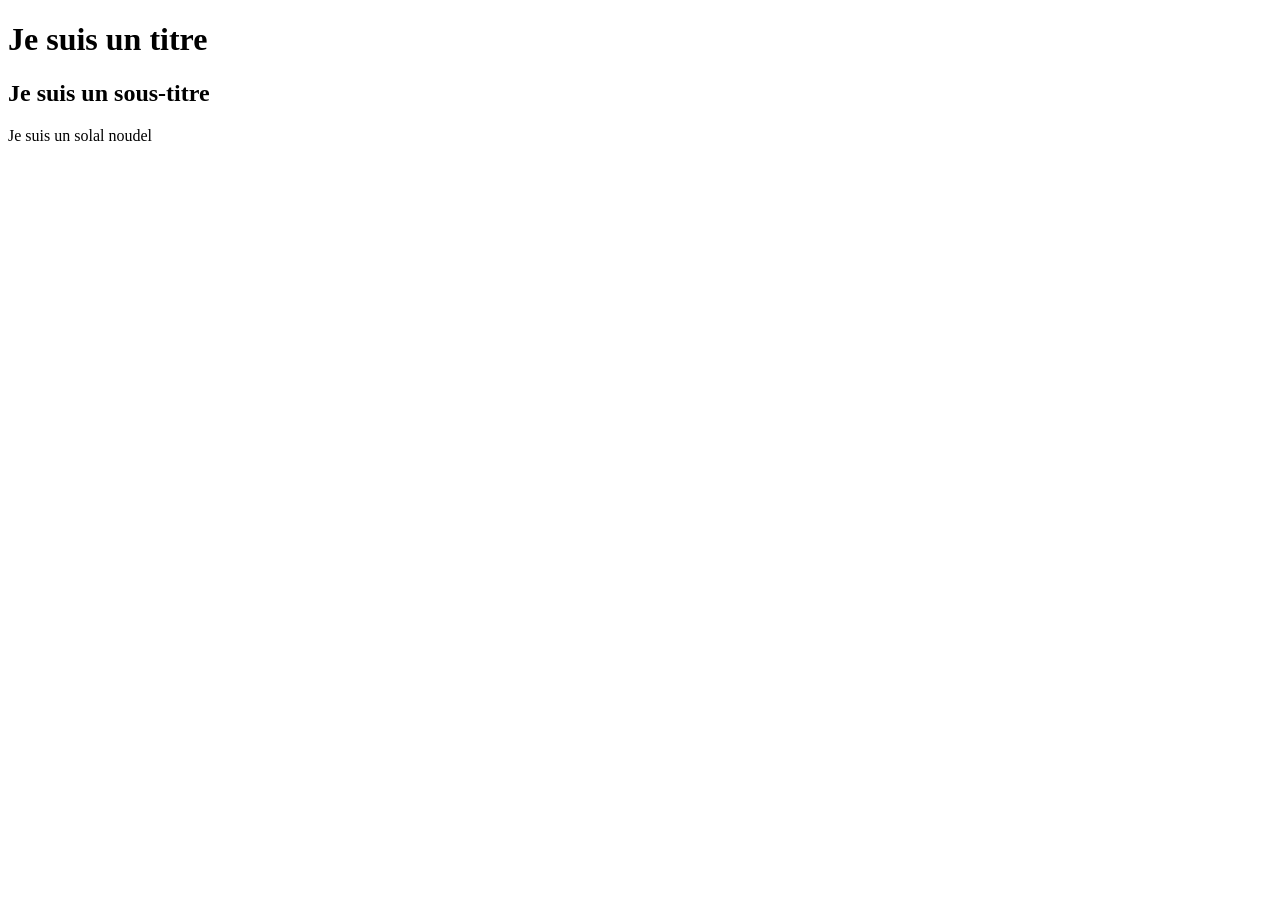
==== git/index.html @ 05ac4dc9 "Add files via upload" ====
<!DOCTYPE html>
<html lang="en">
<head>
    <meta charset="UTF-8">
    <meta name="viewport" content="width=device-width, initial-scale=1.0">
    <title>Document</title>
</head>
<body>
    <h1>Je suis un titre</h1>
    <h2>Je suis un sous-titre</h2>
    <p>Je suis un solal noudel</p>
</body>
</html>
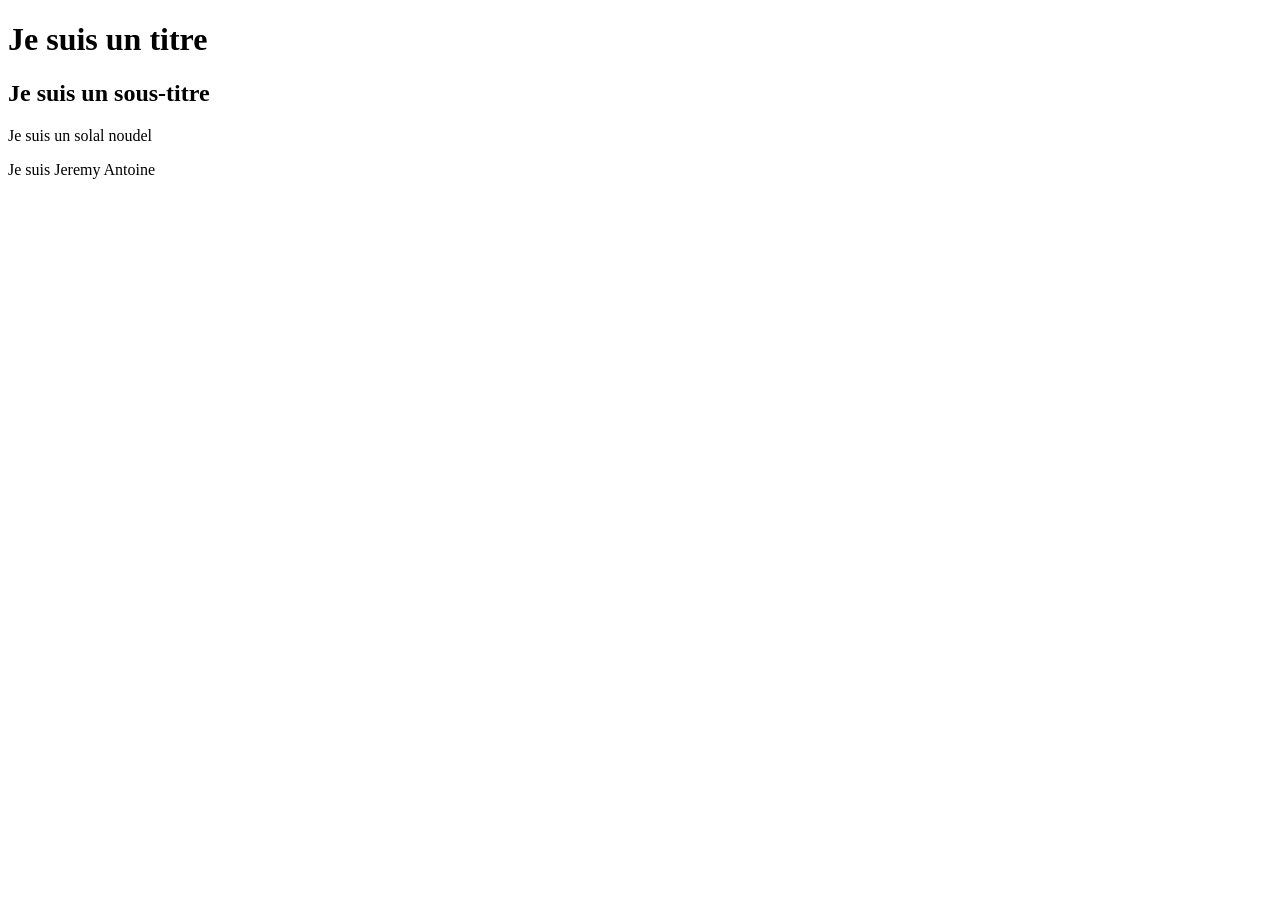
==== commit 3259d9c5: "new commit" ====
--- a/git/index.html
+++ b/git/index.html
@@ -9,5 +9,6 @@
     <h1>Je suis un titre</h1>
     <h2>Je suis un sous-titre</h2>
     <p>Je suis un solal noudel</p>
+    <p>Je suis Jeremy Antoine</p>
 </body>
 </html>
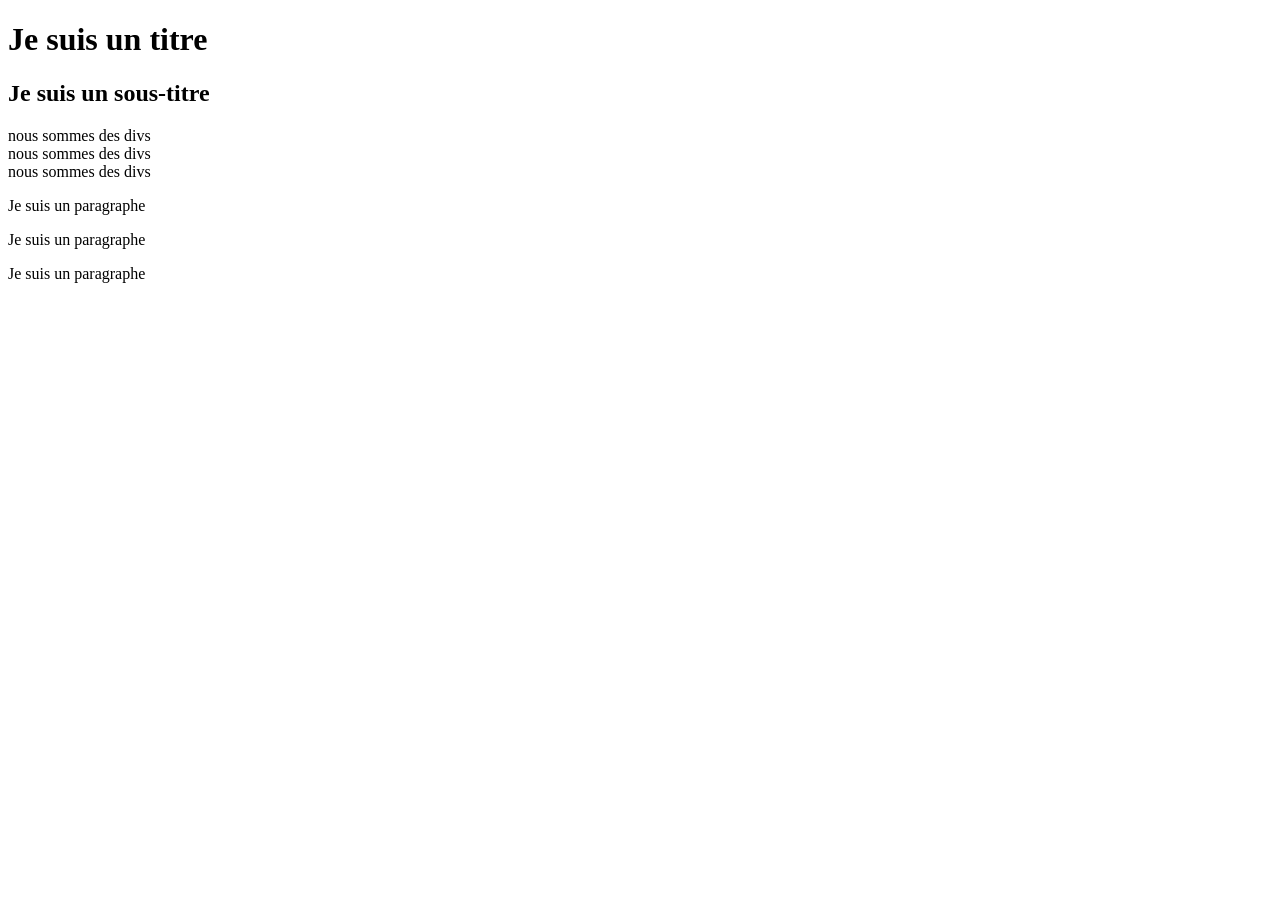
==== commit d4b51d53: "Add files via upload" ====
--- a/git/index.html
+++ b/git/index.html
@@ -8,7 +8,15 @@
 <body>
     <h1>Je suis un titre</h1>
     <h2>Je suis un sous-titre</h2>
-    <p>Je suis un solal noudel</p>
-    <p>Je suis Jeremy Antoine</p>
+    <section>
+        <div>nous sommes des divs</div>
+        <div>nous sommes des divs</div>
+        <div>nous sommes des divs</div>
+    </section>
+    <article>
+        <p>Je suis un paragraphe</p>
+        <p>Je suis un paragraphe</p>
+        <p>Je suis un paragraphe</p>
+    </article>
 </body>
 </html>
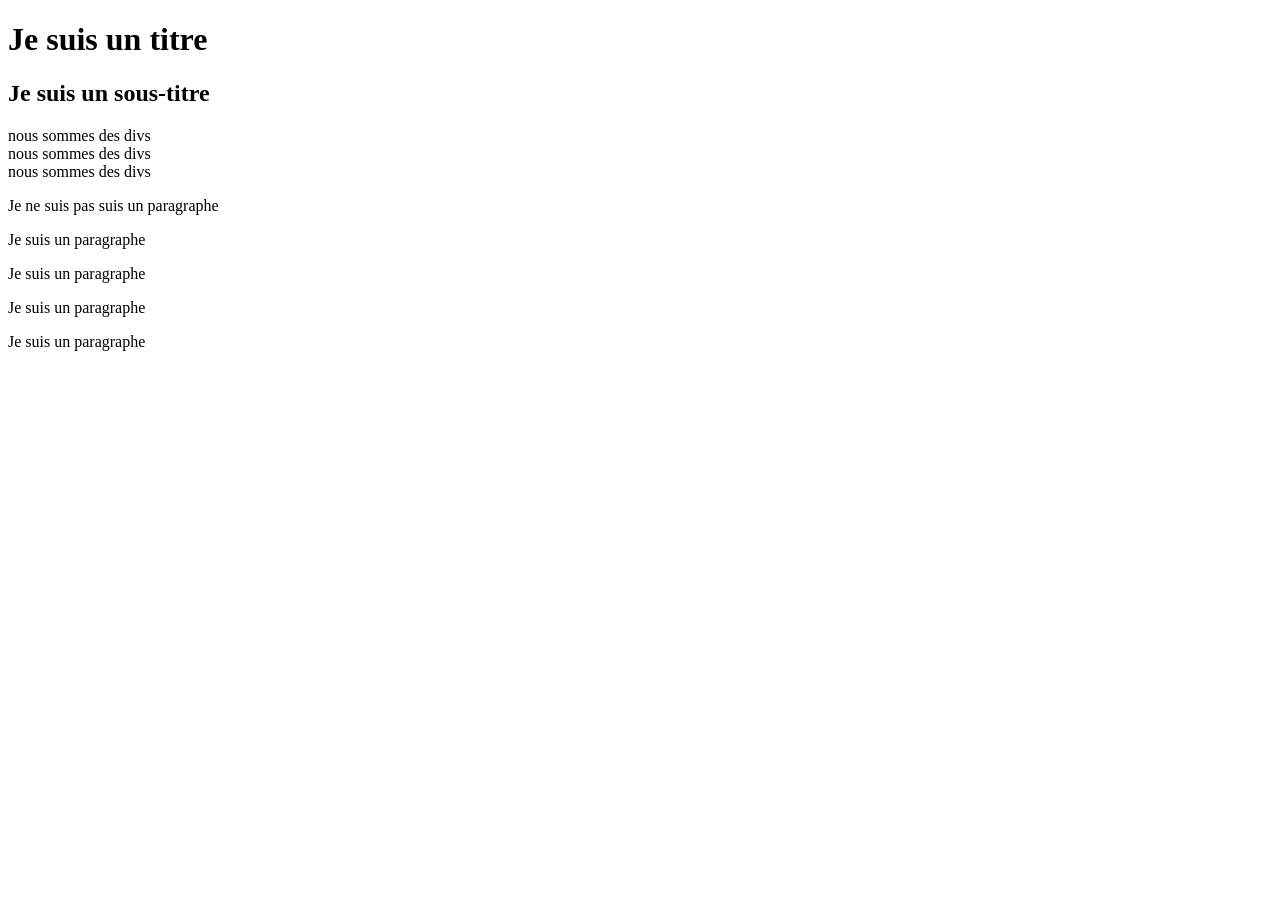
==== commit d34b7267: "edit" ====
--- a/git/index.html
+++ b/git/index.html
@@ -14,6 +14,8 @@
         <div>nous sommes des divs</div>
     </section>
     <article>
+        <p>Je ne suis pas suis un paragraphe</p>
+        <p>Je suis un paragraphe</p>
         <p>Je suis un paragraphe</p>
         <p>Je suis un paragraphe</p>
         <p>Je suis un paragraphe</p>
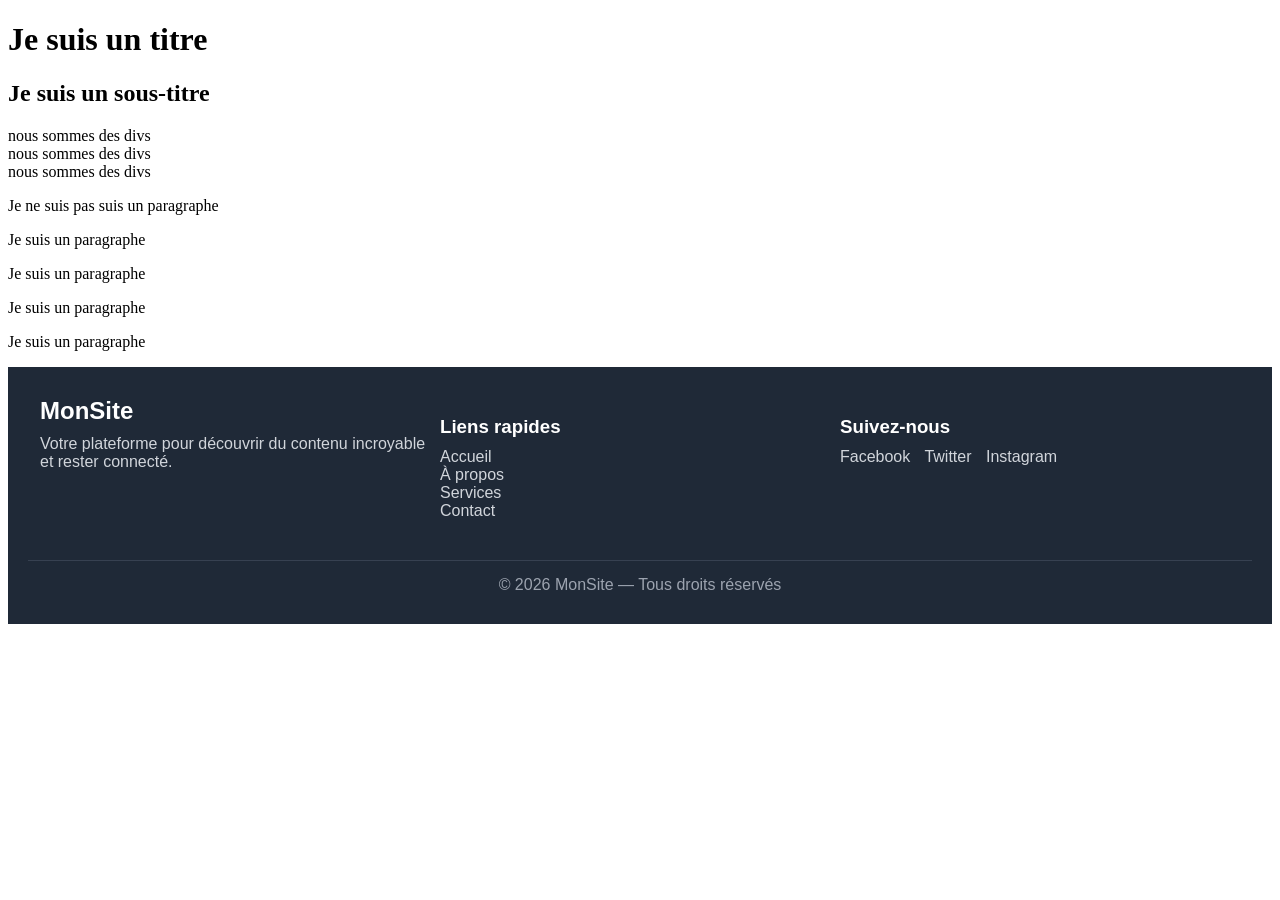
==== commit 867ea775: "footer" ====
--- a/git/index.html
+++ b/git/index.html
@@ -1,10 +1,12 @@
 <!DOCTYPE html>
 <html lang="en">
+
 <head>
     <meta charset="UTF-8">
     <meta name="viewport" content="width=device-width, initial-scale=1.0">
     <title>Document</title>
 </head>
+
 <body>
     <h1>Je suis un titre</h1>
     <h2>Je suis un sous-titre</h2>
@@ -20,5 +22,47 @@
         <p>Je suis un paragraphe</p>
         <p>Je suis un paragraphe</p>
     </article>
+    <footer style="background-color:#1f2937; color:white; padding:30px 20px; font-family:Arial, sans-serif;">
+
+        <div style="max-width:1200px; margin:auto; display:flex; flex-wrap:wrap; justify-content:space-between;">
+
+            <!-- Logo / Description -->
+            <div style="flex:1; min-width:250px; margin-bottom:20px;">
+                <h2 style="margin:0 0 10px 0;">MonSite</h2>
+                <p style="margin:0; color:#d1d5db;">
+                    Votre plateforme pour découvrir du contenu incroyable et rester connecté.
+                </p>
+            </div>
+
+            <!-- Liens -->
+            <div style="flex:1; min-width:200px; margin-bottom:20px;">
+                <h3 style="margin-bottom:10px;">Liens rapides</h3>
+                <ul style="list-style:none; padding:0; margin:0;">
+                    <li><a href="#" style="color:#d1d5db; text-decoration:none;">Accueil</a></li>
+                    <li><a href="#" style="color:#d1d5db; text-decoration:none;">À propos</a></li>
+                    <li><a href="#" style="color:#d1d5db; text-decoration:none;">Services</a></li>
+                    <li><a href="#" style="color:#d1d5db; text-decoration:none;">Contact</a></li>
+                </ul>
+            </div>
+
+            <!-- Réseaux sociaux -->
+            <div style="flex:1; min-width:200px; margin-bottom:20px;">
+                <h3 style="margin-bottom:10px;">Suivez-nous</h3>
+                <p style="margin:0;">
+                    <a href="#" style="color:#d1d5db; margin-right:10px; text-decoration:none;">Facebook</a>
+                    <a href="#" style="color:#d1d5db; margin-right:10px; text-decoration:none;">Twitter</a>
+                    <a href="#" style="color:#d1d5db; text-decoration:none;">Instagram</a>
+                </p>
+            </div>
+
+        </div>
+
+        <!-- Bas du footer -->
+        <div style="text-align:center; border-top:1px solid #374151; margin-top:20px; padding-top:15px; color:#9ca3af;">
+            © 2026 MonSite — Tous droits réservés
+        </div>
+
+    </footer>
 </body>
+
 </html>
